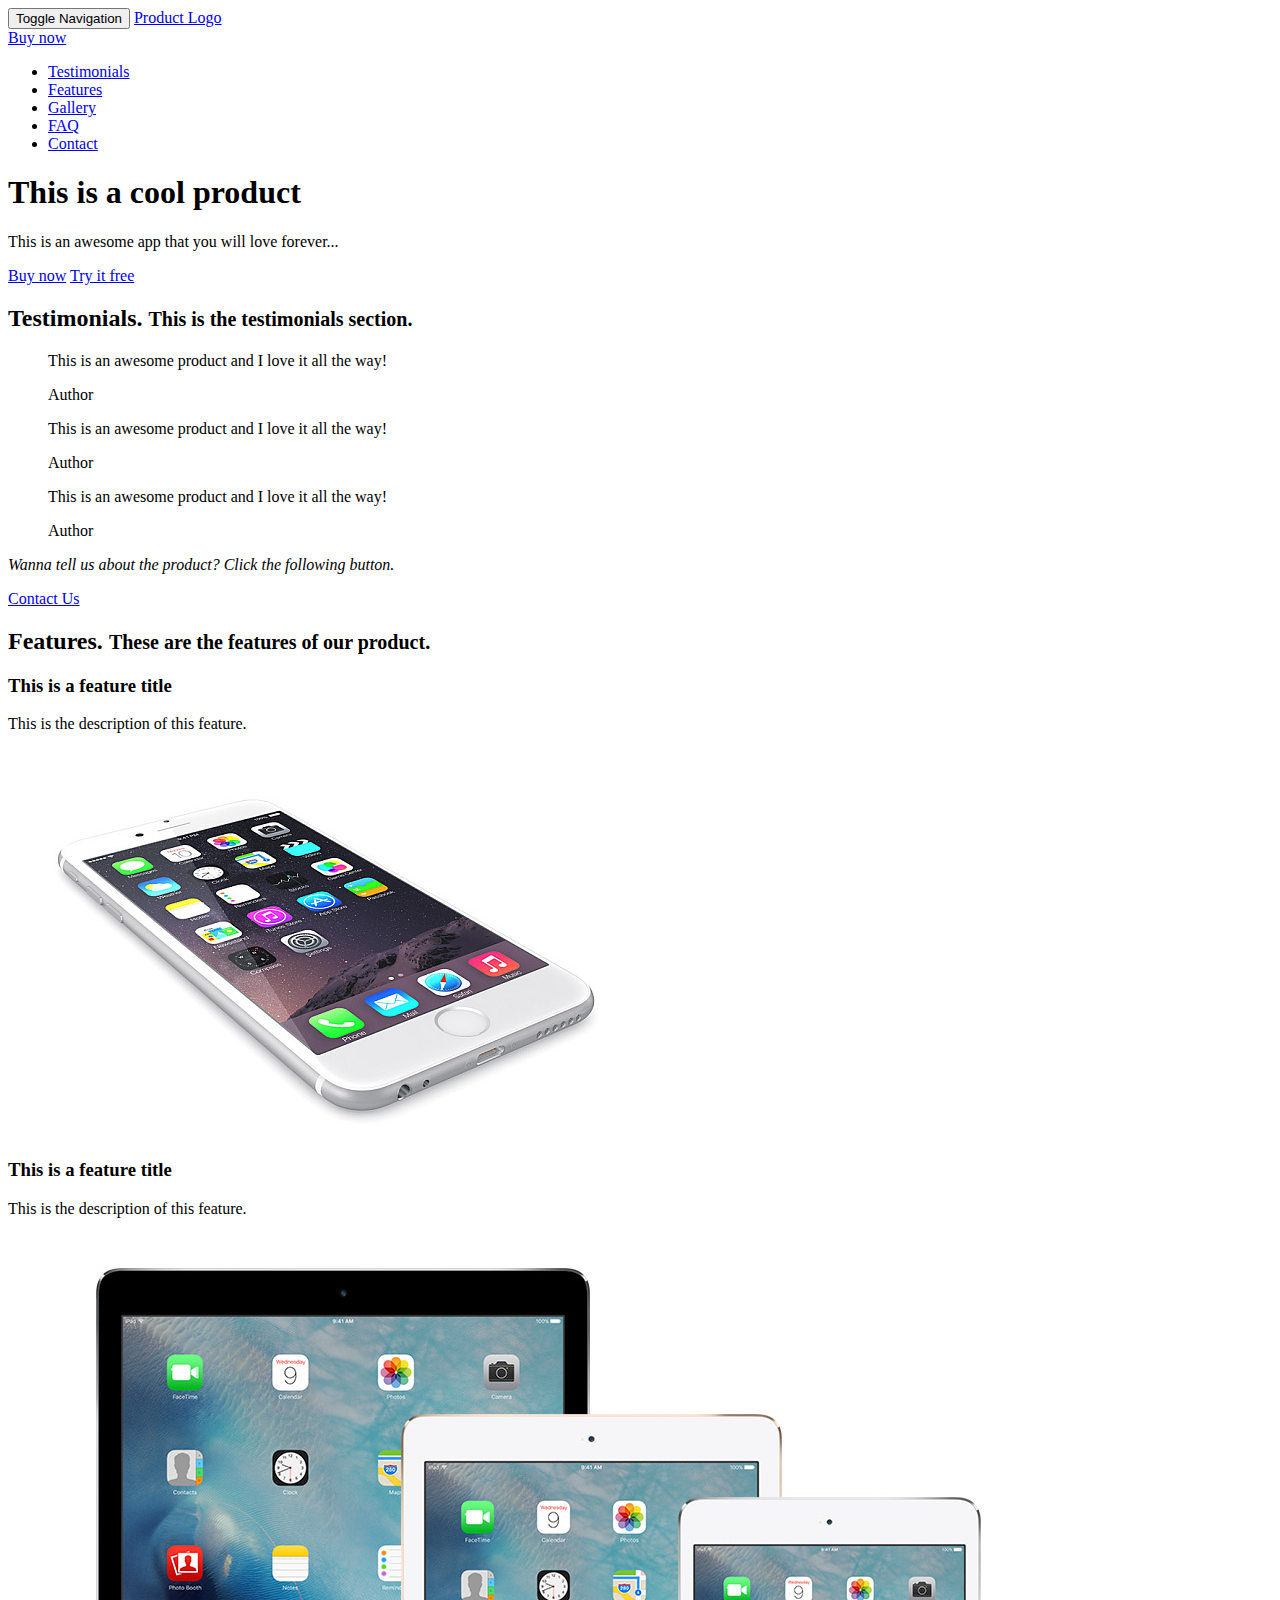
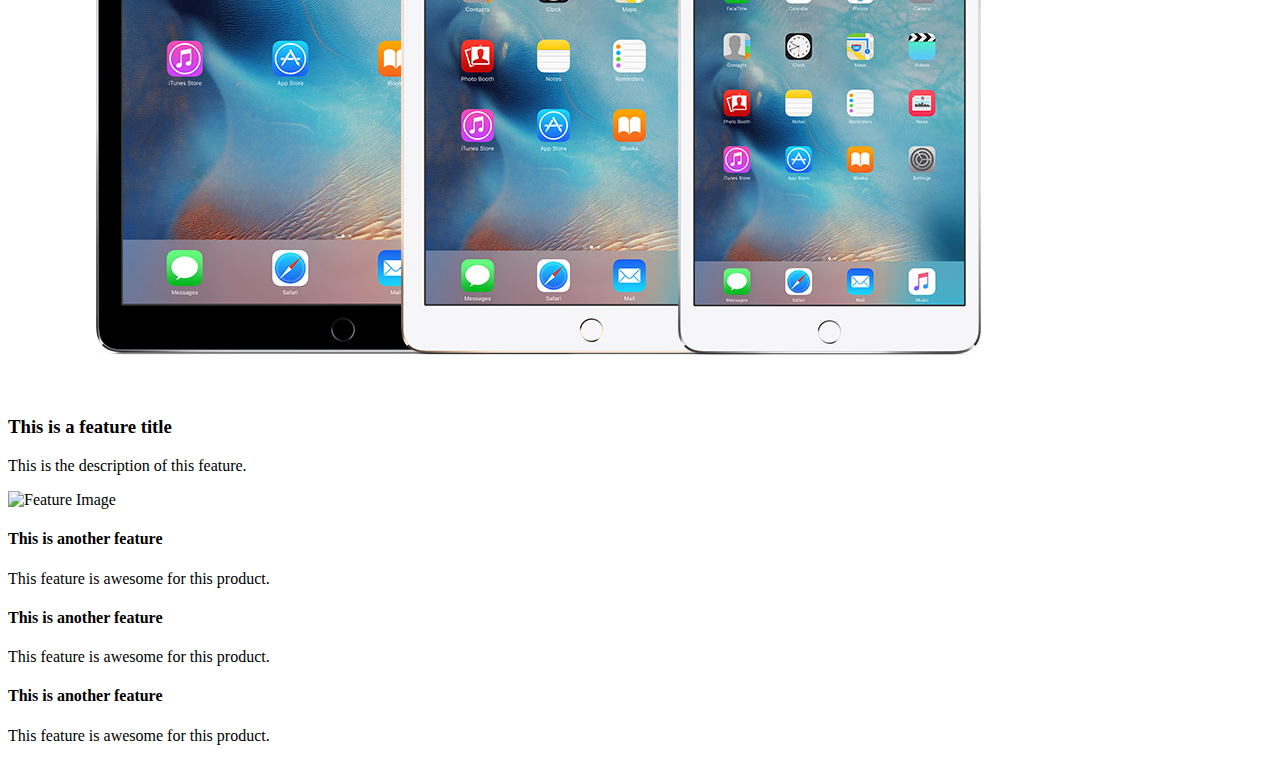
==== Project-Build-a-Responsive-Website-w-Bootstrap/Final-1.html @ 50235d12 "Added Another project" ====
<!DOCTYPE html>
<html lang="en">
    <head>
        <meta charset="utf-8">
        <title>Bootstrap Course</title>
        <meta name="description" content="Web Labs Dev">
        <meta name="author" content="Abdullah Alam">
        
        <!-- Mobile Specific Meta -->
        <meta name="viewport" content="width=device-width, initial-scale=1, maximum-scale=1">
        
        <!-- Latest compiled and minified CSS -->
        <link rel="stylesheet" href="https://maxcdn.bootstrapcdn.com/bootstrap/3.3.6/css/bootstrap.min.css" integrity="sha384-1q8mTJOASx8j1Au+a5WDVnPi2lkFfwwEAa8hDDdjZlpLegxhjVME1fgjWPGmkzs7" crossorigin="anonymous">
        
        <script src="https://ajax.googleapis.com/ajax/libs/jquery/1.11.1/jquery.min.js"></script>

        <!-- Latest compiled and minified JavaScript -->
        <script src="https://maxcdn.bootstrapcdn.com/bootstrap/3.3.6/js/bootstrap.min.js" integrity="sha384-0mSbJDEHialfmuBBQP6A4Qrprq5OVfW37PRR3j5ELqxss1yVqOtnepnHVP9aJ7xS" crossorigin="anonymous"></script>
        
        <style>
            .jumbotron {
            }
        </style>
   
    </head>
    <body>
       <!-- Navbar -->
       <nav class="navbar navbar-inverse navbar-fixed-top" id="main-navbar" role="navigation">
           <div class="container">
               <div class="navbar-header">
                   <button type="button" class="navbar-toggle" data-toggle="collapse" data-target="#navbar-collapse">
                      <span class="sr-only">Toggle Navigation</span>
                      <span class="icon-bar"></span>
                      <span class="icon-bar"></span>
                      <span class="icon-bar"></span>
                   </button>
                   <a href="index.html" class="navbar-brand">Product Logo</a>
               </div> <!-- end navbar-header -->
               <div class="collapse navbar-collapse" id="navbar-collapse">
                 <a href="#" class="btn btn-success navbar-btn navbar-right">Buy now</a>
                  <ul class="nav navbar-nav">
                      <li><a href="#section-testimonials">Testimonials</a></li>
                      <li><a href="#section-features">Features</a></li>
                      <li><a href="#section-gallery">Gallery</a></li>
                      <li><a href="#section-faq">FAQ</a></li>
                      <li><a href="#section-contact">Contact</a></li>
                  </ul>
                   
               </div> <!-- end collapse -->
           </div> <!-- end container -->
       </nav>
       
       <div class="jumbotron">
           <div class="container text-center">
               <h1>This is a cool product</h1>
               <p>This is an awesome app that you will love forever...</p>
               <div class="btn-group">
                   <a href="#" class="btn btn-lg btn-success">Buy now</a>
                    <a href="#" class="btn btn-lg btn-default">Try it free</a>
               </div> <!-- end btn-group -->
           </div> <!-- end container -->
       </div> <!-- end jumbotron -->
       
       <div class="container">
           <section>
               <div class="page-header" id="section-testimonials">
                   <h2>Testimonials. <small>This is the testimonials section.</small></h2>
               </div>
               <div class="row">
                   <div class="col-lg-4">
                       <blockquote>
                           <p>This is an awesome product and I love it all the way!</p>
                           <footer>Author</footer>
                       </blockquote>
                   </div>
                   
                   <div class="col-lg-4">
                       <blockquote>
                           <p>This is an awesome product and I love it all the way!</p>
                           <footer>Author</footer>
                       </blockquote>
                   </div>
                   
                   <div class="col-lg-4">
                       <blockquote>
                           <p>This is an awesome product and I love it all the way!</p>
                           <footer>Author</footer>
                       </blockquote>
                   </div>
               </div> <!-- end row -->
               <p class="text-center"><em>Wanna tell us about the product? Click the following button.</em></p>
               <p class="text-center"><a href="#section-contact" class="btn btn-default">Contact Us</a></p>
           </section>
           <!-- features -->
           <section>
               <div class="page-header" id="section-features">
                   <h2>Features. <small>These are the features of our product.</small></h2>
               </div>
               
               <div class="row">
                   <div class="col-lg-8">
                       <h3>This is a feature title</h3>
                       <p>This is the description of this feature.</p>
                   </div>
                   <div class="col-lg-4">
                       <img src="images/feature-1.jpg" alt="Feature Image" class="img-responsive">
                   </div>
               </div>
               
               
                <div class="row">
                   <div class="col-lg-8">
                       <h3>This is a feature title</h3>
                       <p>This is the description of this feature.</p>
                   </div>
                   <div class="col-lg-4">
                       <img src="images/feature-2.jpg" alt="Feature Image" class="img-responsive">
                   </div>
               </div>
               
               
                <div class="row">
                   <div class="col-lg-8">
                       <h3>This is a feature title</h3>
                       <p>This is the description of this feature.</p>
                   </div>
                   <div class="col-lg-4">
                       <img src="images/feature-3.jpg" alt="Feature Image" class="img-responsive">
                   </div>
               </div>
               
               <div class="row">
                   <div class="col-lg-4">
                       <div class="panel panel-default text-center">
                           <div class="panel-body">
                               <span class="glyphicon glyphicon-search"></span>
                               <h4>This is another feature</h4>
                               <p>This feature is awesome for this product.</p>
                               
                           </div>
                       </div>
                   </div>
                   
                   <div class="col-lg-4">
                       <div class="panel panel-default text-center">
                           <div class="panel-body">
                               <span class="glyphicon glyphicon-ok"></span>
                               <h4>This is another feature</h4>
                               <p>This feature is awesome for this product.</p>
                               
                           </div>
                       </div>
                   </div>
                   
                   <div class="col-lg-4">
                       <div class="panel panel-default text-center">
                           <div class="panel-body">
                               <span class="glyphicon glyphicon-time"></span>
                               <h4>This is another feature</h4>
                               <p>This feature is awesome for this product.</p>
                               
                           </div>
                       </div>
                   </div>
               </div>
           </section>
       </div> <!-- end container -->
       
        
    </body>
</html>
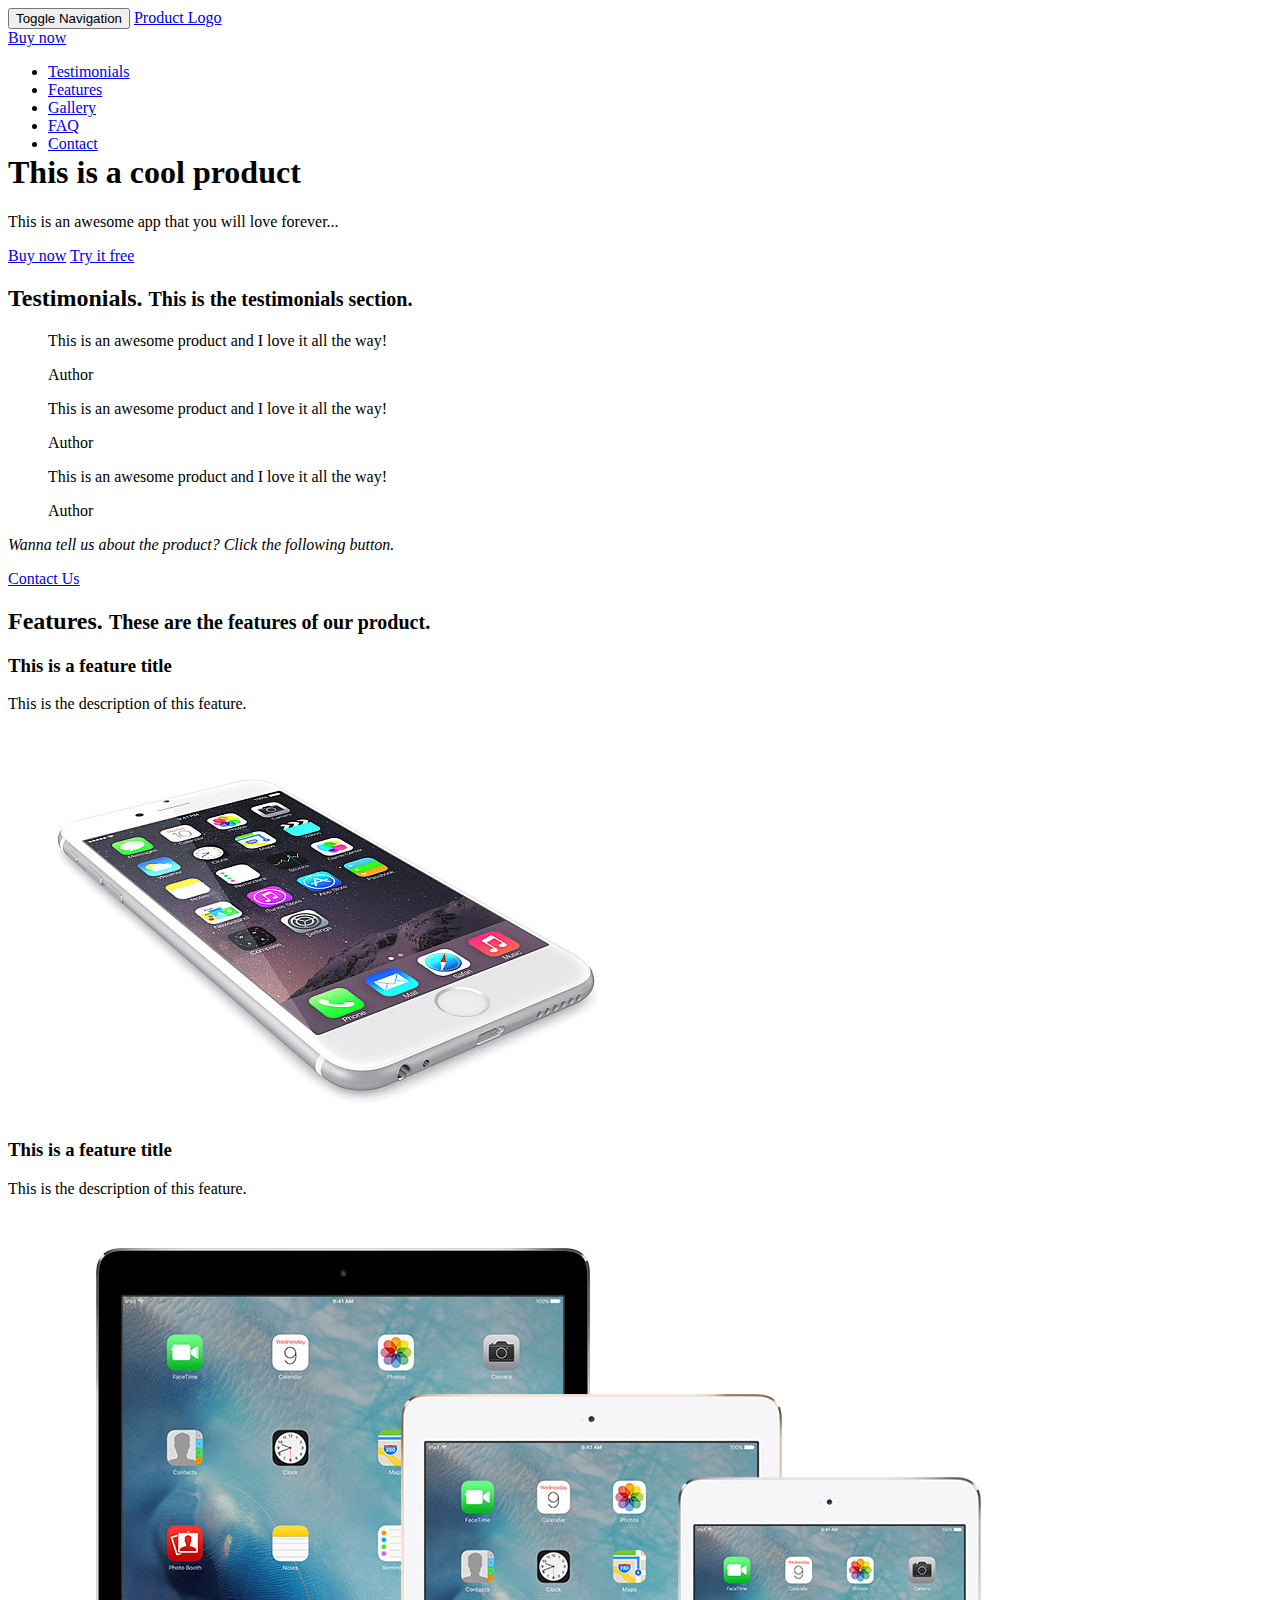
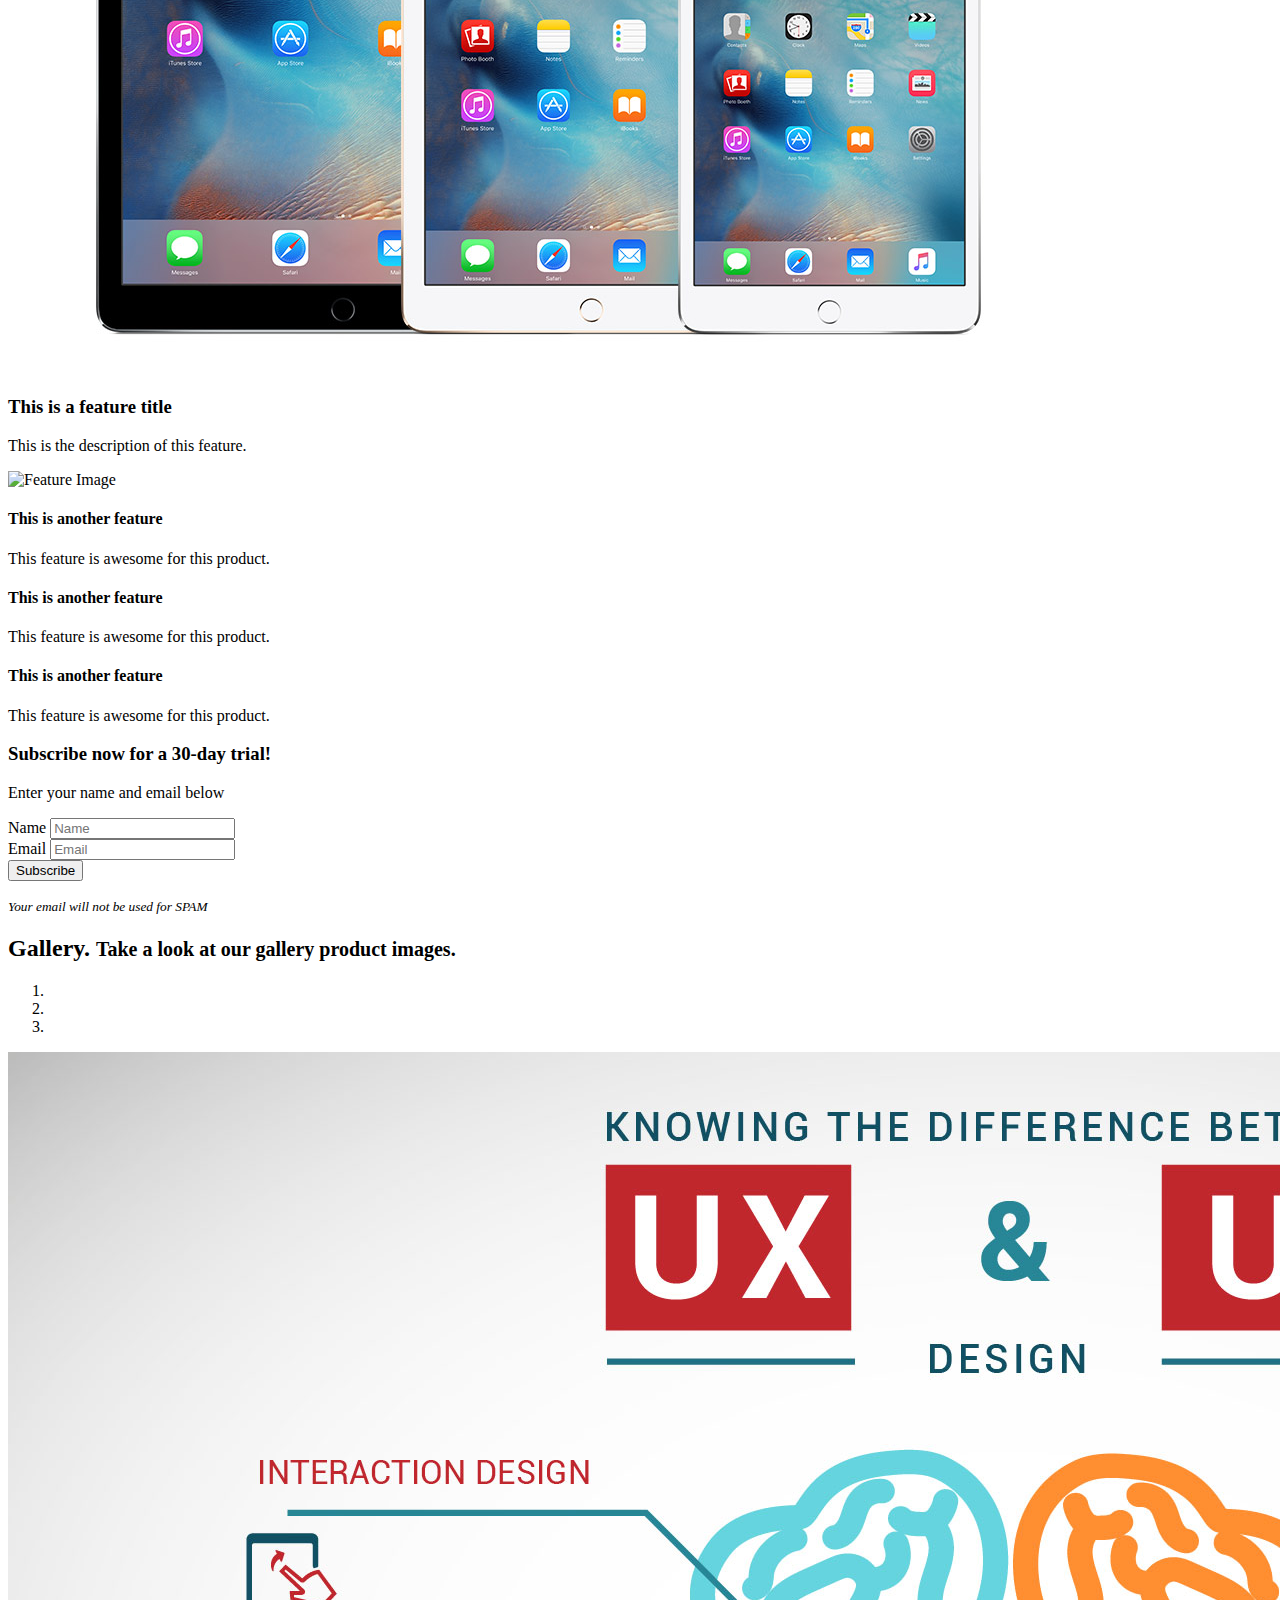
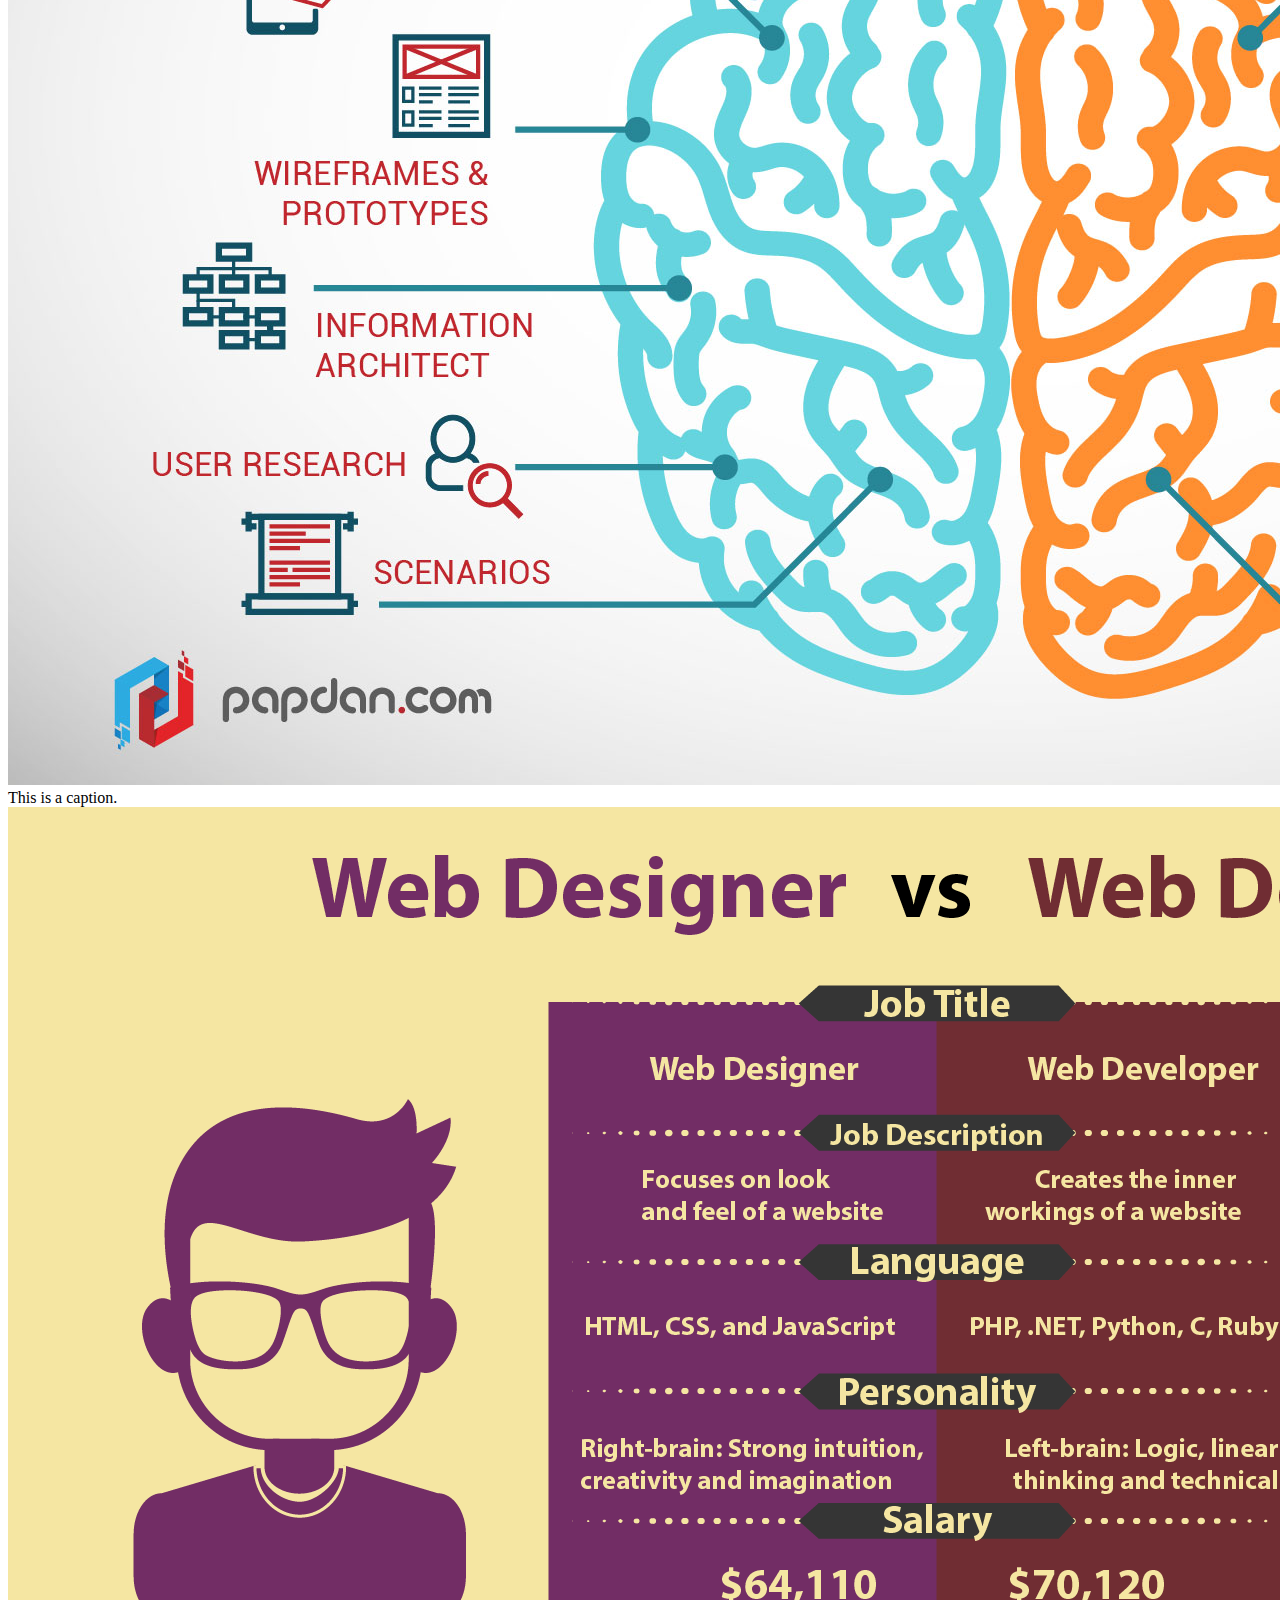
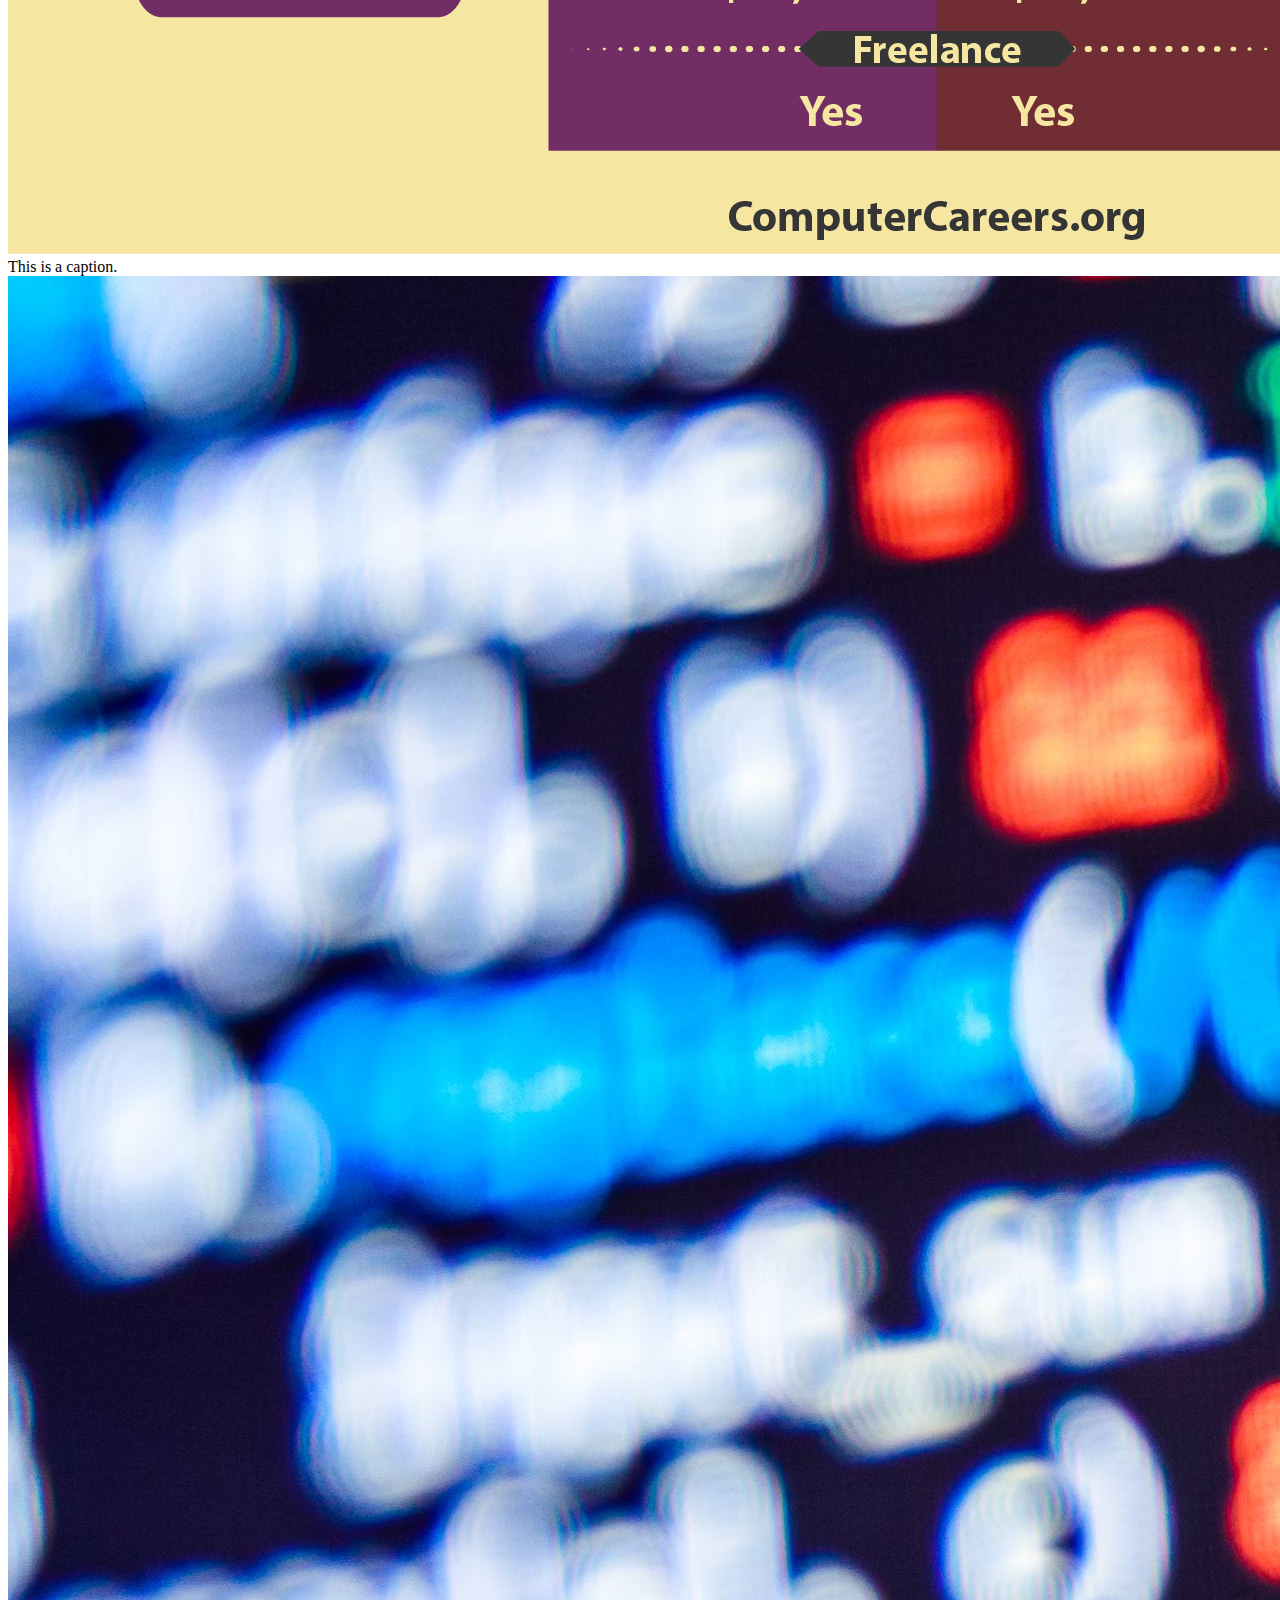
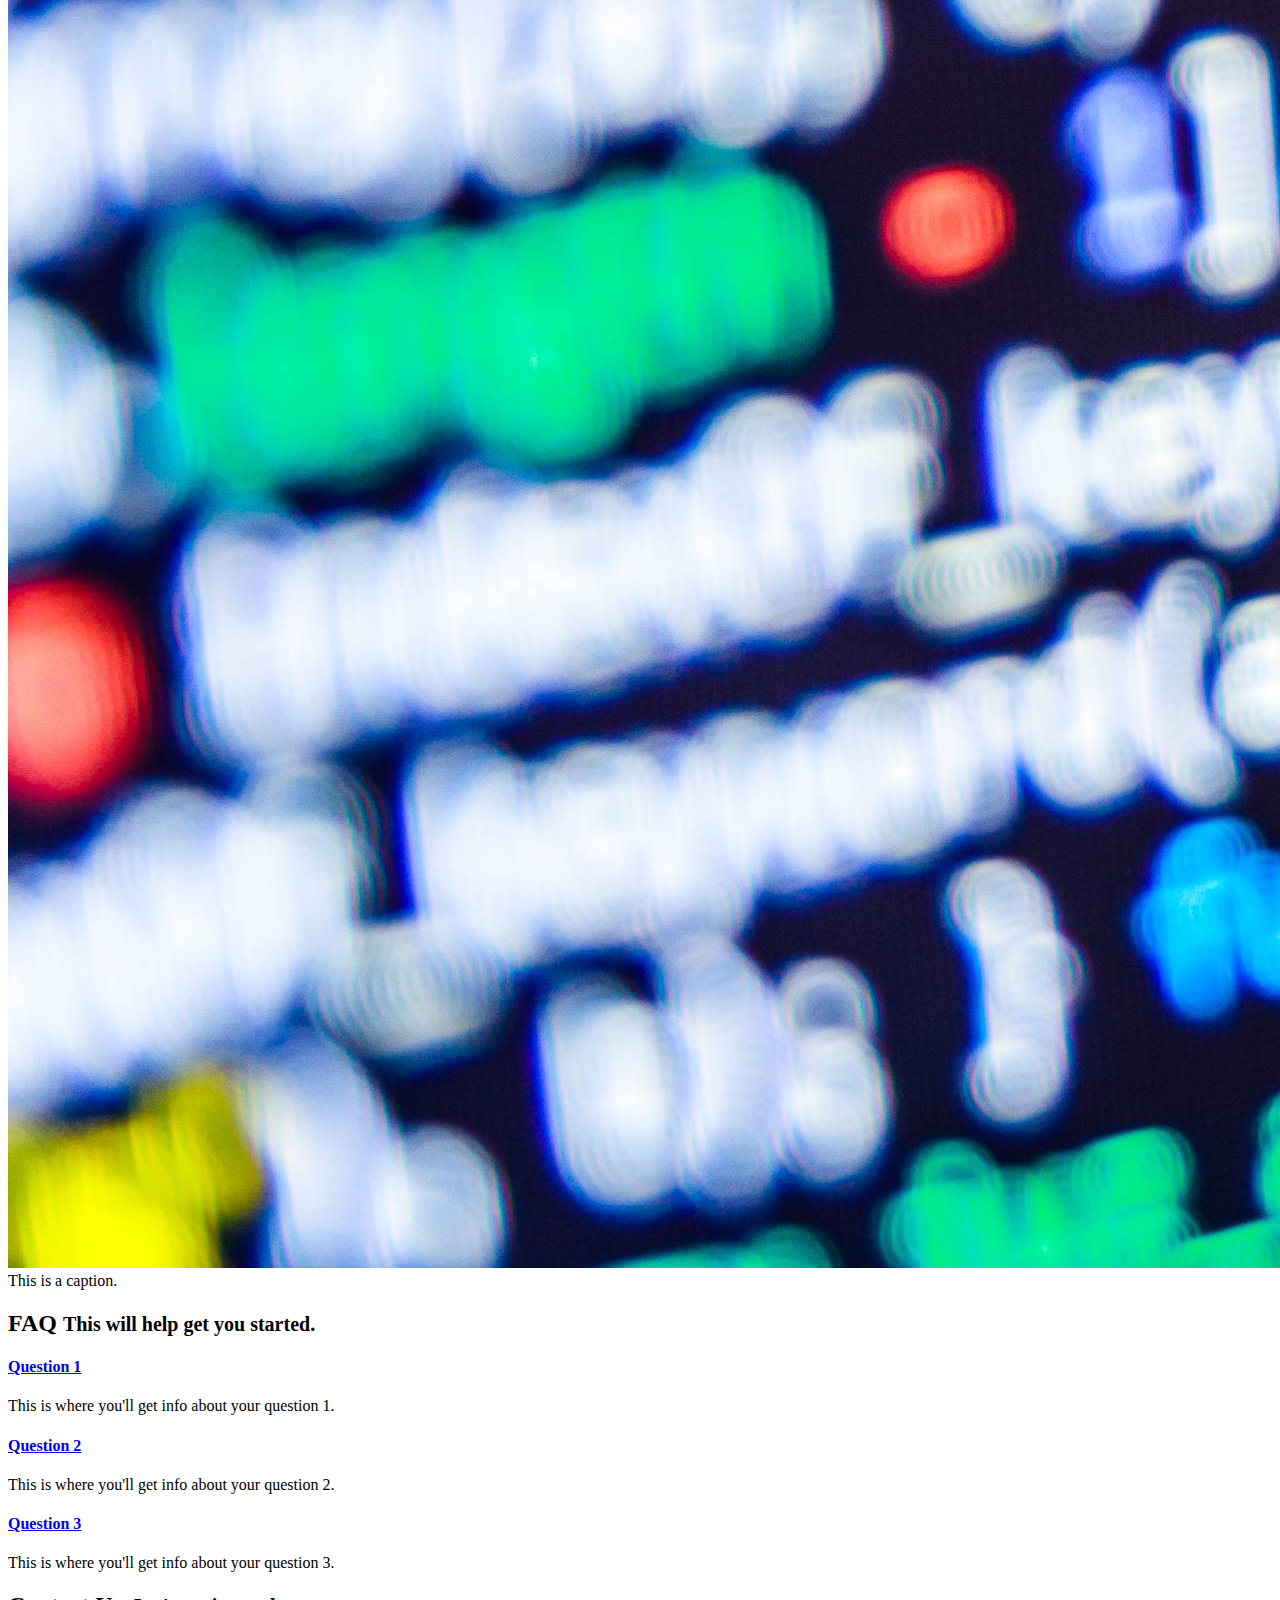
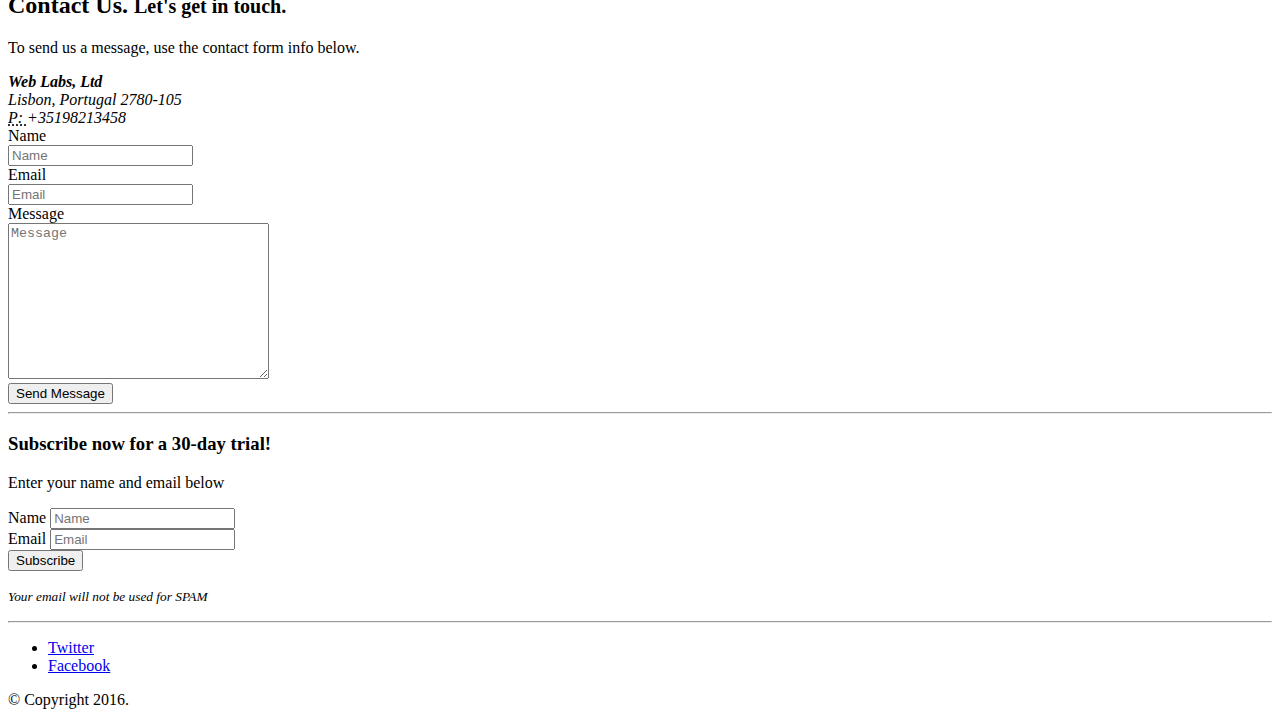
==== commit 84a4c6ef: "Added Project: Build a Responsive Website w/ Bootstrap" ====
--- a/Project-Build-a-Responsive-Website-w-Bootstrap/Final-1.html
+++ b/Project-Build-a-Responsive-Website-w-Bootstrap/Final-1.html
@@ -19,13 +19,14 @@
         
         <style>
             .jumbotron {
+                margin-top: -20px;
             }
         </style>
    
     </head>
     <body>
        <!-- Navbar -->
-       <nav class="navbar navbar-inverse navbar-fixed-top" id="main-navbar" role="navigation">
+       <nav class="navbar navbar-inverse navbar-fixe-top" id="main-navbar" role="navigation">
            <div class="container">
                <div class="navbar-header">
                    <button type="button" class="navbar-toggle" data-toggle="collapse" data-target="#navbar-collapse">
@@ -166,6 +167,188 @@
            </section>
        </div> <!-- end container -->
        
+       <!-- Trial -->
+       <section>
+           <div class="well">
+               <div class="container text-center">
+                   <h3>Subscribe now for a 30-day trial!</h3>
+                   <p>Enter your name and email below</p>
+                   <form action="#" class="form-inline" role="form">
+                       <div class="form-group">
+                           <label for="subscribe-name" class="sr-only">Name</label>
+                           <input type="text" class="form-control" id="subscribe-name" placeholder="Name">
+                       </div> <!-- end form-group -->
+                       <div class="form-group">
+                           <label for="subscribe-email" class="sr-only">Email</label>
+                           <input type="text" class="form-control" id="subscribe-email" placeholder="Email">
+                       </div> <!-- end form-group -->
+                       <button type="submit" class="btn btn-default">Subscribe</button>
+                       <p><small><em>Your email will not be used for SPAM</em></small></p>
+                   </form>
+               </div> <!-- end container -->
+           </div> <!-- end well -->
+       </section>
+       
+       <div class="container">
+           <!-- Gallery -->
+           <section>
+               <div class="page-header" id="section-gallery">
+                   <h2>Gallery. <small>Take a look at our gallery product images.</small></h2>
+               </div>
+               <div class="carousel slide" id="gallery-carousel" data-ride="carousel">
+                   <ol class="carousel-indicators">
+                       <li data-target="#gallery-carousel" data-slide-to="0" class="active"></li>
+                        <li data-target="#gallery-carousel" data-slide-to="1"></li>
+                        <li data-target="#gallery-carousel" data-slide-to="2"></li>
+                   </ol>
+                   
+                   <div class="carousel-inner">
+                       <div class="item active">
+                           <img src="images/slider-1.jpg" alt="Slider image" images="">
+                           <div class="carousel-caption">This is a caption.</div>
+                       </div>
+                       
+                        <div class="item">
+                           <img src="images/slider-2.jpg" alt="Slider image" images="">
+                           <div class="carousel-caption">This is a caption.</div>
+                       </div>
+                       
+                        <div class="item">
+                           <img src="images/slider-3.jpg" alt="Slider image" images="">
+                           <div class="carousel-caption">This is a caption.</div>
+                       </div>
+                   </div>
+                   
+                   <a href="#gallery-carousel" class="left carousel-control" data-slide="prev">
+                       <span class="glyphicon glyphicon-chevron-left"></span>
+                   </a>
+                   
+                    <a href="#gallery-carousel" class="right carousel-control" data-slide="next">
+                       <span class="glyphicon glyphicon-chevron-right"></span>
+                   </a>
+               </div>
+           </section>
+           
+           <section>
+               <div class="page-header" id="section-faq">
+                   <h2>FAQ <small>This will help get you started.</small></h2>
+               </div> <!-- end page-header -->
+           
+           <div class="panel-group" id="accordion-qa">
+               <div class="panel panel-default">
+                   <div class="panel-heading">
+                       <h4 class="panel-title"><a href="#qa-1" data-toggle="collapse" data-parent="#accordion-qa">Question 1</a></h4>
+                   </div>
+                   <div class="panel-collapse collapse in" id="qa-1">
+                       <div class="panel-body">
+                           This is where you'll get info about your question 1.
+                       </div> <!-- end panel-body -->
+                   </div> <!-- end collapse -->
+               </div> <!-- end panel -->
+               
+               
+                <div class="panel panel-default">
+                   <div class="panel-heading">
+                       <h4 class="panel-title"><a href="#qa-2" data-toggle="collapse" data-parent="#accordion-qa">Question 2</a></h4>
+                   </div>
+                   <div class="panel-collapse collapse" id="qa-2">
+                       <div class="panel-body">
+                           This is where you'll get info about your question 2.
+                       </div> <!-- end panel-body -->
+                   </div> <!-- end collapse -->
+               </div> <!-- end panel -->
+               
+               
+                <div class="panel panel-default">
+                   <div class="panel-heading">
+                       <h4 class="panel-title"><a href="#qa-3" data-toggle="collapse" data-parent="#accordion-qa">Question 3</a></h4>
+                   </div>
+                   <div class="panel-collapse collapse" id="qa-3">
+                       <div class="panel-body">
+                           This is where you'll get info about your question 3.
+                       </div> <!-- end panel-body -->
+                   </div> <!-- end collapse -->
+               </div> <!-- end panel -->
+               
+           </div> <!-- end panel-group -->
+           </section>
+           
+           <!-- Contact -->
+           <section>
+               <div class="page-header" id="section-contact">
+                   <h2>Contact Us. <small>Let's get in touch.</small></h2>
+               </div>
+               
+               <div class="row">
+                   <div class="col-lg-4">
+                       <p>To send us a message, use the contact form info below.</p>
+                       <address>
+                           <strong>Web Labs, Ltd</strong><br>
+                           Lisbon, Portugal 2780-105<br>
+                           <abbr title="Phone">P: </abbr> +35198213458
+                       </address>
+                   </div>
+                   <div class="col-lg-8">
+                       <form action="#" class="form-horizontal" role="form">
+                           <div class="form-group">
+                               <label for="contact-name" class="col-lg-2 control-label">Name</label>
+                             <div class="col-lg-10">
+                                 <input type="text" class="form-control" id="contact-name" placeholder="Name">
+                             </div>  
+                           </div>
+                           
+                            <div class="form-group">
+                               <label for="contact-email" class="col-lg-2 control-label">Email</label>
+                             <div class="col-lg-10">
+                                 <input type="text" class="form-control" id="contact-email" placeholder="Email">
+                             </div>  
+                           </div>
+                           
+                            <div class="form-group">
+                               <label for="contact-msg" class="col-lg-2 control-label">Message</label>
+                             <div class="col-lg-10">
+                                 <textarea name="contact-message" id="contact-message" class="form-control" cols="30" rows="10" placeholder="Message"></textarea>
+                             </div>  
+                           </div>
+                           <div class="form-group">
+                               <div class="col-lg-10 col-lg-offset-2">
+                                   <button type="submit" class="btn btn-primary">Send Message</button>
+                               </div>
+                           </div>
+                       </form>
+                   </div>
+               </div>
+           </section>
+           
+           <!-- Footer -->
+           <footer>
+               <hr>
+                <div class="container text-center">
+                   <h3>Subscribe now for a 30-day trial!</h3>
+                   <p>Enter your name and email below</p>
+                   <form action="#" class="form-inline" role="form">
+                       <div class="form-group">
+                           <label for="subscribe-name" class="sr-only">Name</label>
+                           <input type="text" class="form-control" id="subscribe-name" placeholder="Name">
+                       </div> <!-- end form-group -->
+                       <div class="form-group">
+                           <label for="subscribe-email" class="sr-only">Email</label>
+                           <input type="text" class="form-control" id="subscribe-email" placeholder="Email">
+                       </div> <!-- end form-group -->
+                       <button type="submit" class="btn btn-default">Subscribe</button>
+                       <p><small><em>Your email will not be used for SPAM</em></small></p>
+                   </form>
+                   <hr>
+                   <ul class="list-inline">
+                       <li><a href="#">Twitter</a></li>
+                       <li><a href="#">Facebook</a></li>
+                   </ul>
+                   <p>&copy; Copyright 2016.</p>
+               </div> <!-- end container -->
+           </footer>
+           
+       </div> <!-- end container -->
+       
         
     </body>
 </html>